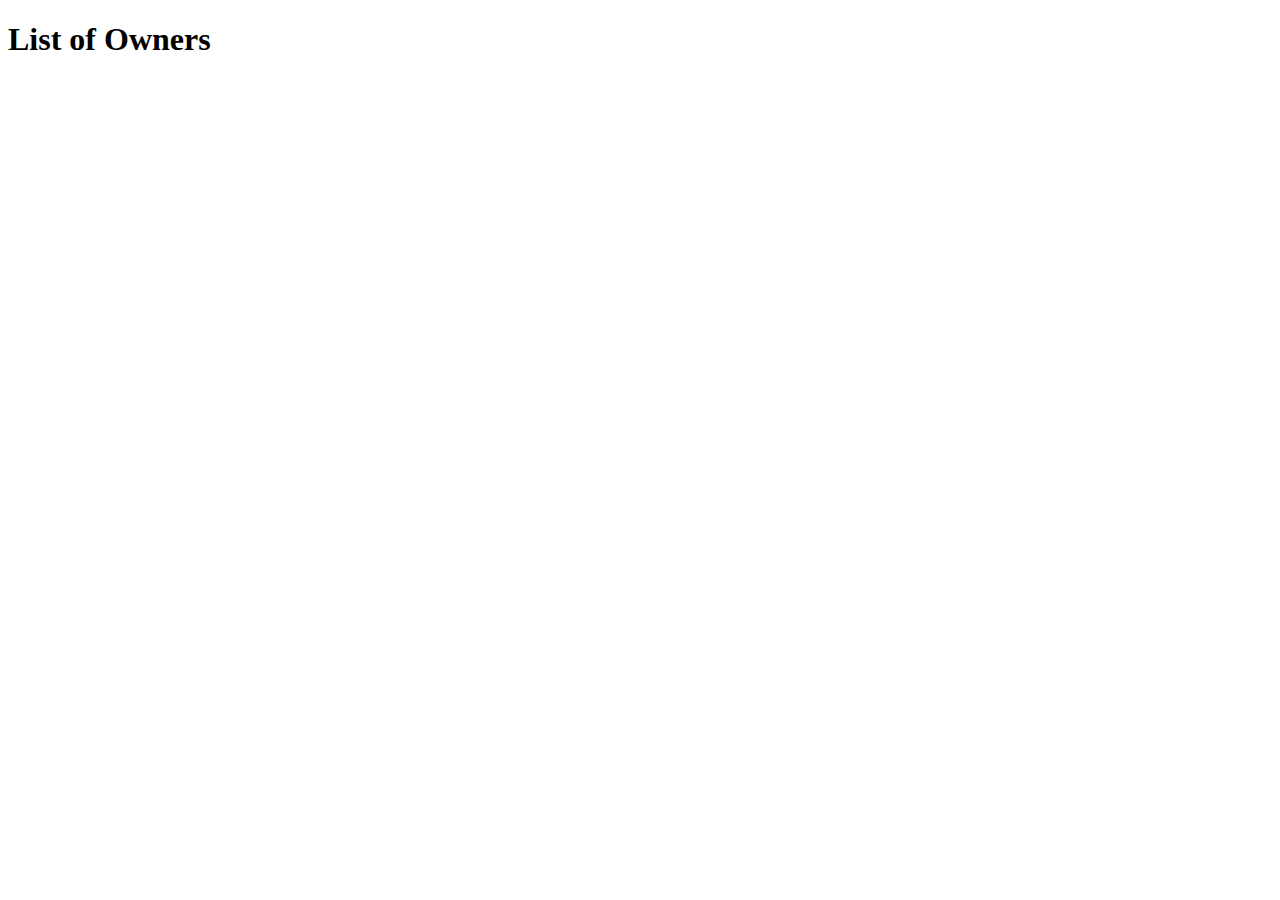
==== pet-clinic-web/src/main/resources/templates/owners/index.html @ 585a91c1 "Add index pages controllers" ====
<!DOCTYPE html>
<html lang="en" xmlns:th="http://www.thymeleaf.org">
  <head>
    <meta charset="UTF-8" />
    <meta http-equiv="X-UA-Compatible" content="IE=edge" />
    <meta name="viewport" content="width=device-width, initial-scale=1.0" />
    <title>List of Pet Owners</title>
  </head>
  <body>
    <h1>List of Owners</h1>
  </body>
</html>
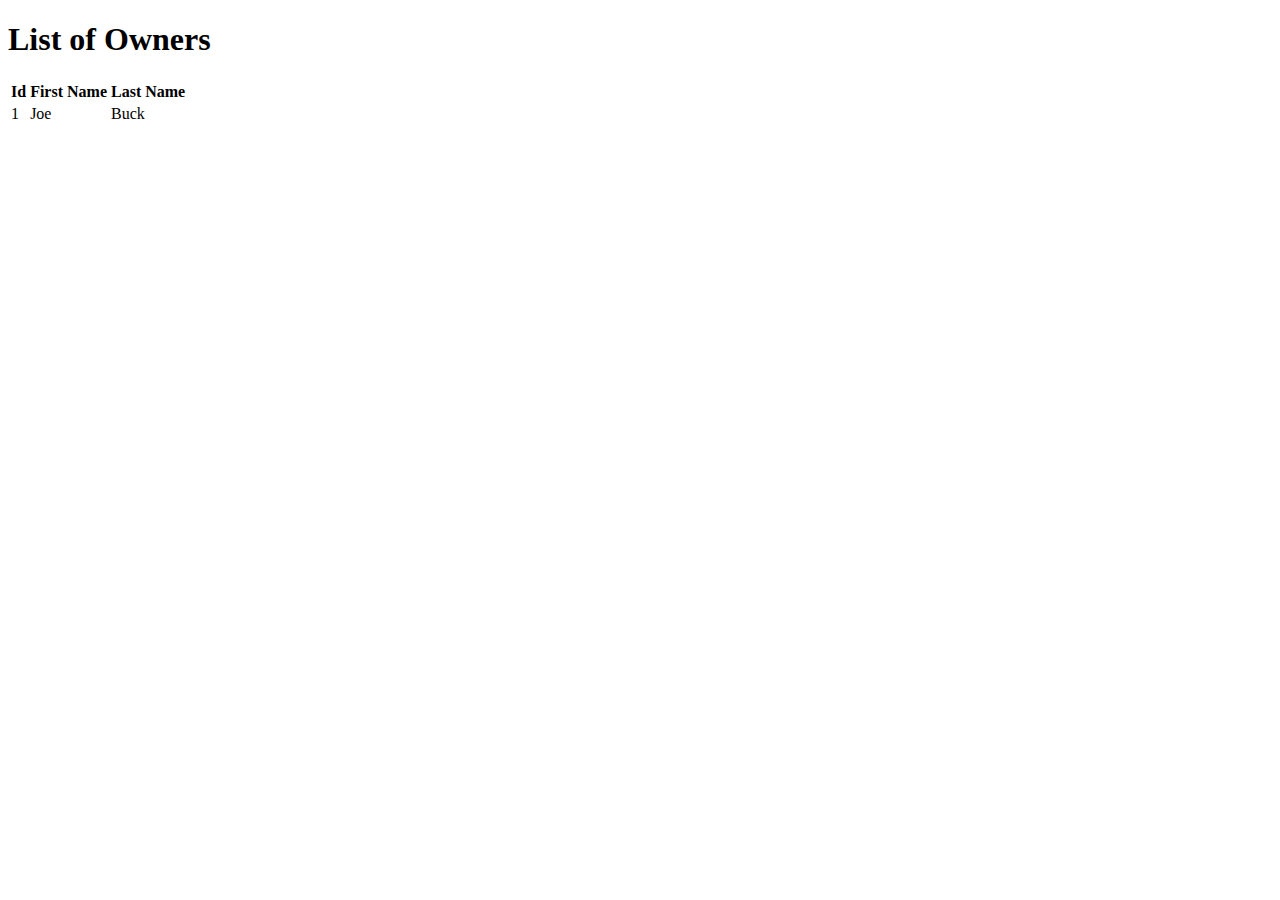
==== commit 73835137: "Add bootstrap data" ====
--- a/pet-clinic-web/src/main/resources/templates/owners/index.html
+++ b/pet-clinic-web/src/main/resources/templates/owners/index.html
@@ -8,5 +8,27 @@
   </head>
   <body>
     <h1>List of Owners</h1>
+
+    <table>
+      <thead>
+        <tr>
+          <th>Id</th>
+
+          <th>First Name</th>
+
+          <th>Last Name</th>
+        </tr>
+      </thead>
+
+      <tbody>
+        <tr th:each="owner : ${owners}">
+          <td th:text="${owner.id}">1</td>
+
+          <td th:text="${owner.firstName}">Joe</td>
+
+          <td th:text="${owner.lastName}">Buck</td>
+        </tr>
+      </tbody>
+    </table>
   </body>
 </html>
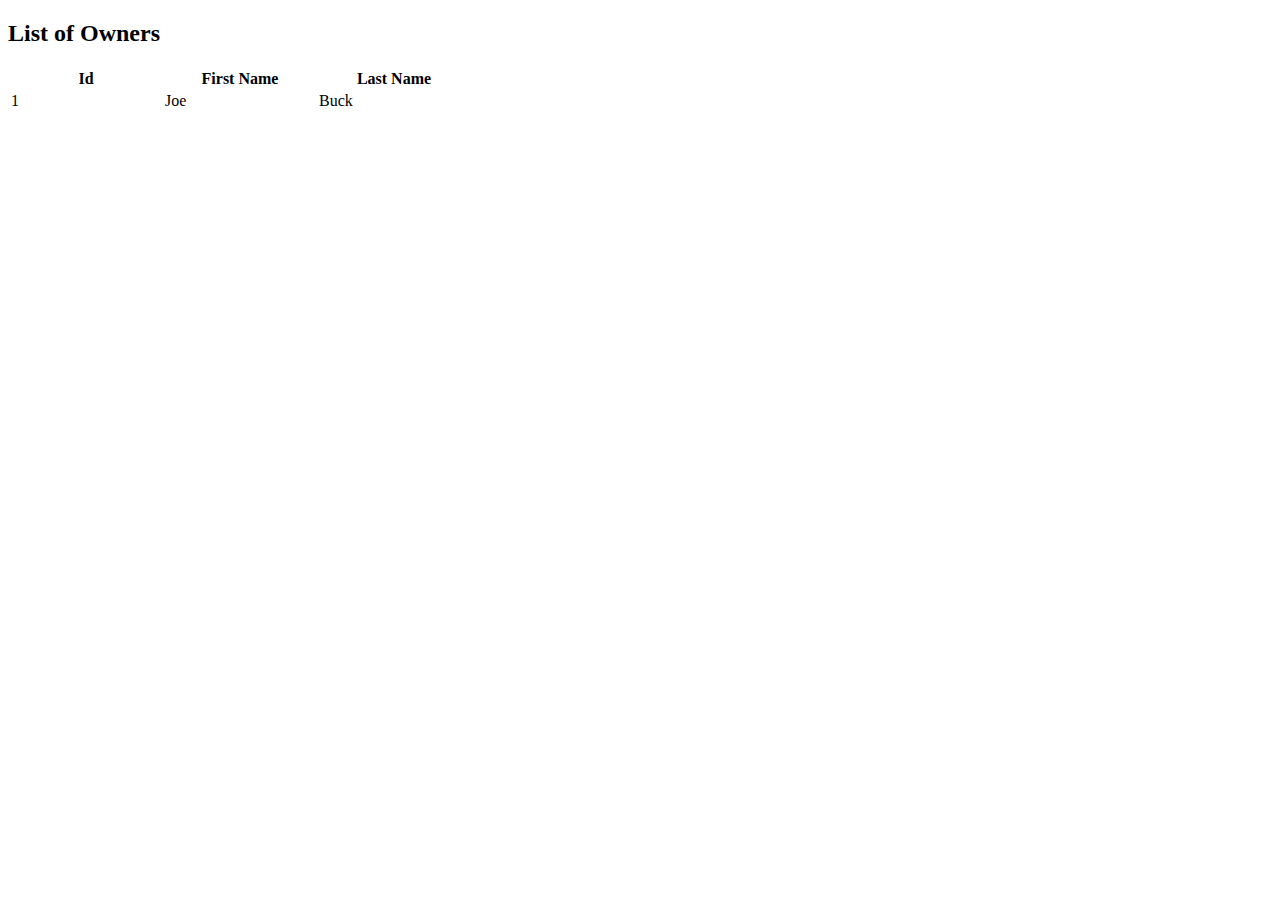
==== commit c499b96b: "Add models" ====
--- a/pet-clinic-web/src/main/resources/templates/owners/index.html
+++ b/pet-clinic-web/src/main/resources/templates/owners/index.html
@@ -1,22 +1,20 @@
 <!DOCTYPE html>
-<html lang="en" xmlns:th="http://www.thymeleaf.org">
-  <head>
-    <meta charset="UTF-8" />
-    <meta http-equiv="X-UA-Compatible" content="IE=edge" />
-    <meta name="viewport" content="width=device-width, initial-scale=1.0" />
-    <title>List of Pet Owners</title>
-  </head>
+<html
+  lang="en"
+  xmlns:th="http://www.thymeleaf.org"
+  th:replace="~{fragments/layout :: layout (~{::body},'owners')}"
+>
   <body>
-    <h1>List of Owners</h1>
+    <h2>List of Owners</h2>
 
-    <table>
+    <table class="table table-striped">
       <thead>
         <tr>
-          <th>Id</th>
+          <th style="width: 150px">Id</th>
 
-          <th>First Name</th>
+          <th style="width: 150px">First Name</th>
 
-          <th>Last Name</th>
+          <th style="width: 150px">Last Name</th>
         </tr>
       </thead>
 
